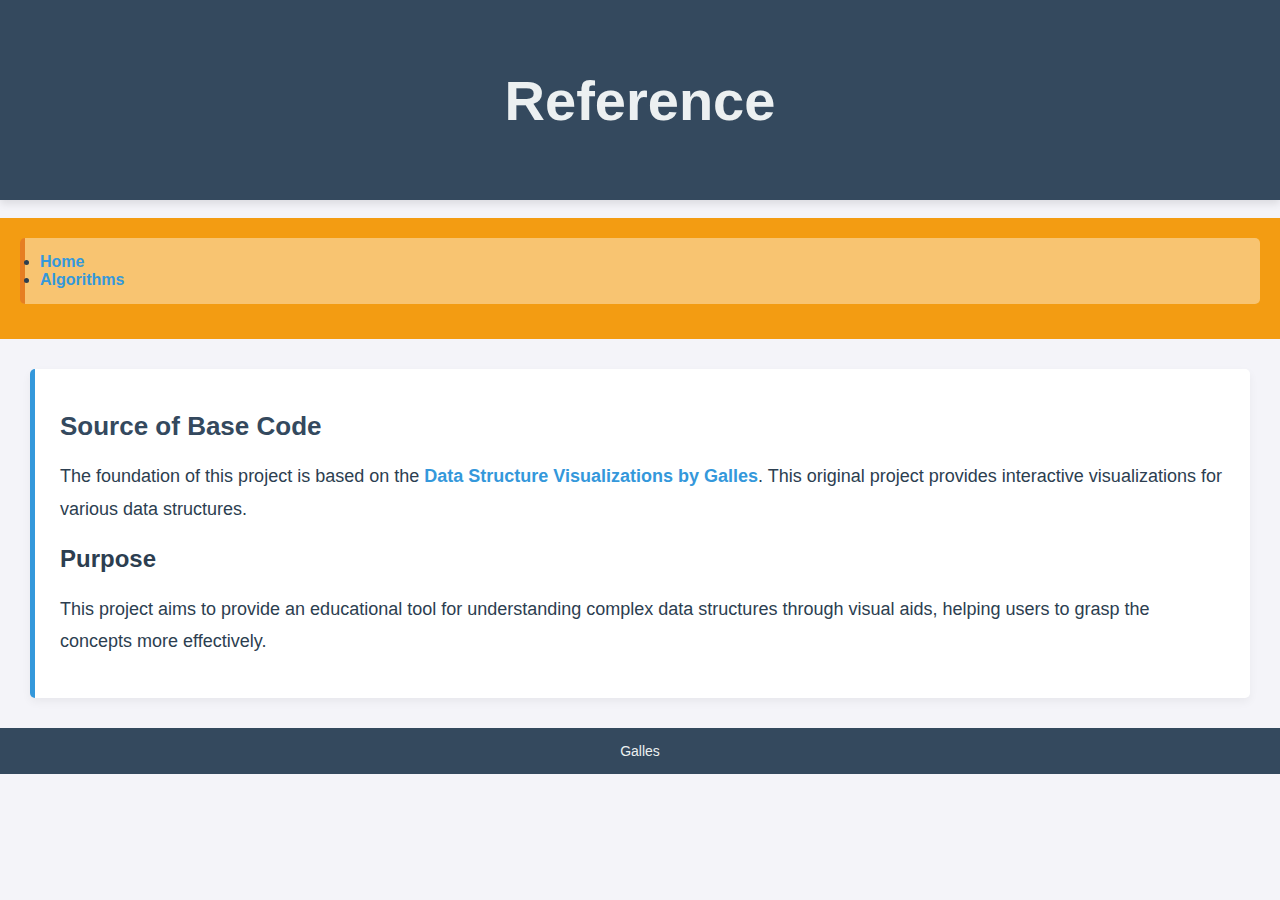
==== Aboutme.html @ 7bd868dd "The origianl code" ====
<!DOCTYPE html>
<html lang="en">
<head>
    <meta charset="UTF-8">
    <meta name="viewport" content="width=device-width, initial-scale=1.0">
    <title>Reference - Data Structure Visualization</title>
    <link rel="stylesheet" href="visualPages.css"> <!-- Link the same CSS for consistency -->
    <link rel="shortcut icon" href="wku logo.png" />
</head>
<body>
    <div class="container">
        <div class="header">
            <center><h1>Reference</h1></center>
        </div>
        <br>
        <div class="menu">
            <div class="about">
                <li><a href="Home.html">Home</a></li>
                <li><a href="Algorithms.html">Algorithms</a></li>
            </div>
        </div>
        <div class="content">
            <h1>Source of Base Code</h1>
            <p>
                The foundation of this project is based on the <a href="https://www.cs.usfca.edu/~galles/visualization/about.html" target="_blank">Data Structure Visualizations by Galles</a>. This original project provides interactive visualizations for various data structures.
            </p>
            <h2>Purpose</h2>
            <p>
                This project aims to provide an educational tool for understanding complex data structures through visual aids, helping users to grasp the concepts more effectively.
            </p>
        </div>

        <div class="footer">
            Galles
        </div>
    </div>
</body>
</html>
---- visualPages.css ----
/* Reset body margins and padding for consistency across browsers */
body {
    margin: 0;
    padding: 0;
    font-family: 'Roboto', Tahoma, Geneva, Verdana, sans-serif;
    background-color: #f4f4f9; /* Light muted grey for subtle background */
    color: #2c3e50; /* Dark grey-blue for text, easy on the eyes */
}

/* Container styling */
div.container {
    width: 100%;
    margin: 0;
    padding: 0;
}

/* Header styling */
div.header {
    background-color: #34495e; /* Premium muted navy */
    color: #ecf0f1; /* Light grey for text */
    padding: 30px 0;
    text-align: center;
    font-size: 28px;
    font-weight: bold;
    box-shadow: 0 4px 8px rgba(0, 0, 0, 0.1); /* Soft shadow for depth */
}

/* Menu styling */
div.menu {
    padding: 20px;
    background-color: #f39c12; /* Warm amber for menu */
    color: #2c3e50;
    font-weight: bold;
}

div.menu div {
    padding: 15px;
    margin-bottom: 15px;
    background-color: #f8c471; /* Muted light amber for inner menu */
    border-left: 5px solid #e67e22; /* Accent burnt orange */
    border-radius: 5px;
}

/* Content area styling */
div.content {
    margin: 30px;
    padding: 25px;
    background-color: #ffffff; /* White background for content */
    border-left: 5px solid #3498db; /* Soft muted blue accent */
    box-shadow: 0 4px 10px rgba(0, 0, 0, 0.05); /* Soft shadow for depth */
    border-radius: 5px;
}

div.content h1 {
    color: #34495e; /* Dark navy for headers */
    font-size: 26px;
    margin-bottom: 15px;
}

div.content p {
    font-size: 18px;
    line-height: 1.8;
    color: #2c3e50; /* Dark grey-blue for body text */
    margin-bottom: 15px;
}

/* Footer styling */
div.footer {
    background-color: #34495e;
    color: #ecf0f1;
    text-align: center;
    padding: 15px 0;
    margin-top: 30px;
    font-size: 14px;
}

/* Link styling */
a {
    color: #3498db; /* Soft muted blue for links */
    text-decoration: none;
    font-weight: bold;
}

a:hover {
    color: #e74c3c; /* Soft muted red for hover */
}

/* Image container styling */
.image-container {
    display: flex; /* Use flexbox to align images side by side */
    justify-content: center; /* Center the images horizontally */
    gap: 20px; /* Add some space between the images */
}

/* General image styling */
.algo-image {
    width: 150px; /* Set a width for the images */
    height: auto; /* Maintain aspect ratio */
    transition: transform 0.2s ease, filter 0.3s ease; /* Animation effect on hover */
    position: relative; /* Position relative for overlay */
}

/* Hover effect */
.algo-image:hover {
    transform: scale(1.1); /* Enlarge the image slightly on hover */
    filter: brightness(1.1); /* Brighten the image */
}

/* Overlay effect */
.algo-image:hover::after {
    content: ""; /* Required for the pseudo-element */
    position: absolute; /* Position overlay */
    top: 0; /* Align to top */
    left: 0; /* Align to left */
    right: 0; /* Align to right */
    bottom: 0; /* Align to bottom */
    background-color: rgba(255, 165, 0, 0.5); /* Semi-transparent orange overlay */
    border-radius: 10px; /* Optional: rounded corners */
    transition: opacity 0.3s ease; /* Animation for overlay */
    opacity: 1; /* Make overlay visible on hover */
}

.algo-image::after {
    opacity: 0; /* Hide overlay by default */
    pointer-events: none; /* Allow clicks through the overlay */
}

/* Responsive layout */
@media (max-width: 768px) {
    div.content {
        margin: 10px;
        padding: 15px;
    }

    div.header {
        font-size: 24px;
    }
}
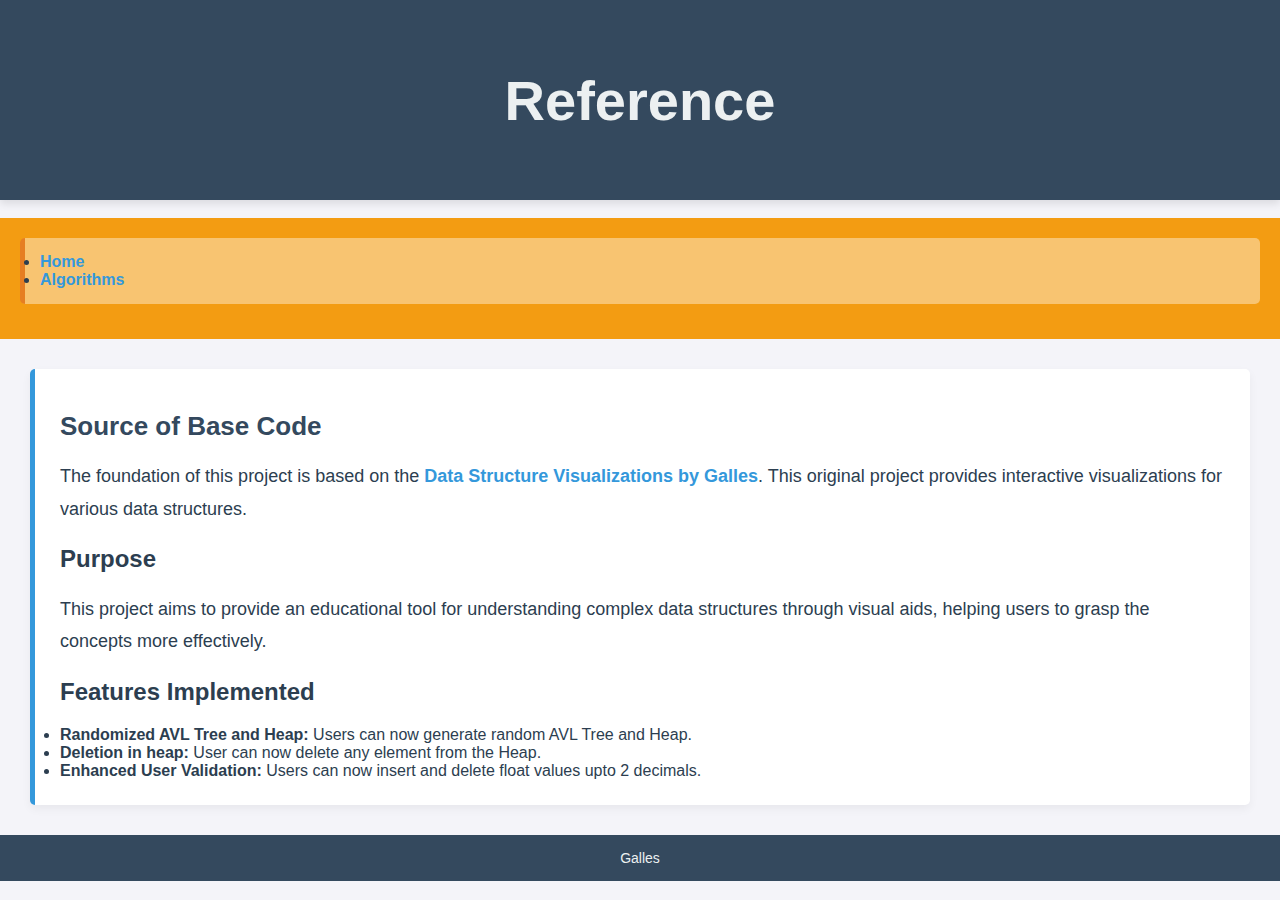
==== commit b0327dd2: "Final 2" ====
--- a/Aboutme.html
+++ b/Aboutme.html
@@ -28,6 +28,10 @@
             <p>
                 This project aims to provide an educational tool for understanding complex data structures through visual aids, helping users to grasp the concepts more effectively.
             </p>
+            <h2>Features Implemented</h2>
+            <li><b>Randomized AVL Tree and Heap:</b> Users can now generate random AVL Tree and Heap.</li>
+            <li><b>Deletion in heap:</b> User can now delete any element from the Heap.</li>
+            <li><b>Enhanced User Validation:</b> Users can now insert and delete float values upto 2 decimals.</li>
         </div>
 
         <div class="footer">
--- a/visualPages.css
+++ b/visualPages.css
@@ -85,26 +85,34 @@
     color: #e74c3c; /* Soft muted red for hover */
 }
 
-/* Image container styling */
-.image-container {
-    display: flex; /* Use flexbox to align images side by side */
-    justify-content: center; /* Center the images horizontally */
-    gap: 20px; /* Add some space between the images */
+/* Center the buttons */
+.button-container {
+    display: flex;
+    justify-content: center;
+    align-items: center;
+    gap: 20px; /* Spacing between buttons */
+    margin-top: 20px; /* Add spacing from other content */
 }
 
-/* General image styling */
-.algo-image {
-    width: 150px; /* Set a width for the images */
-    height: auto; /* Maintain aspect ratio */
-    transition: transform 0.2s ease, filter 0.3s ease; /* Animation effect on hover */
-    position: relative; /* Position relative for overlay */
+/* Style the buttons */
+.algo-button {
+    display: inline-block;
+    padding: 15px 30px; /* Adjust padding for button size */
+    background-color: #f4923c; /* Button color */
+    color: #ffffff; /* Text color */
+    text-decoration: none; /* Remove underline */
+    border-radius: 5px; /* Rounded corners */
+    font-size: 18px; /* Text size */
+    font-weight: bold; /* Bold text */
+    transition: background-color 0.3s ease, transform 0.3s ease; /* Hover effects */
 }
 
-/* Hover effect */
-.algo-image:hover {
-    transform: scale(1.1); /* Enlarge the image slightly on hover */
-    filter: brightness(1.1); /* Brighten the image */
+/* Button hover effect */
+.algo-button:hover {
+    background-color: #f8c471; /* Darker blue on hover */
+    transform: scale(1.05); /* Slightly enlarge on hover */
 }
+
 
 /* Overlay effect */
 .algo-image:hover::after {
